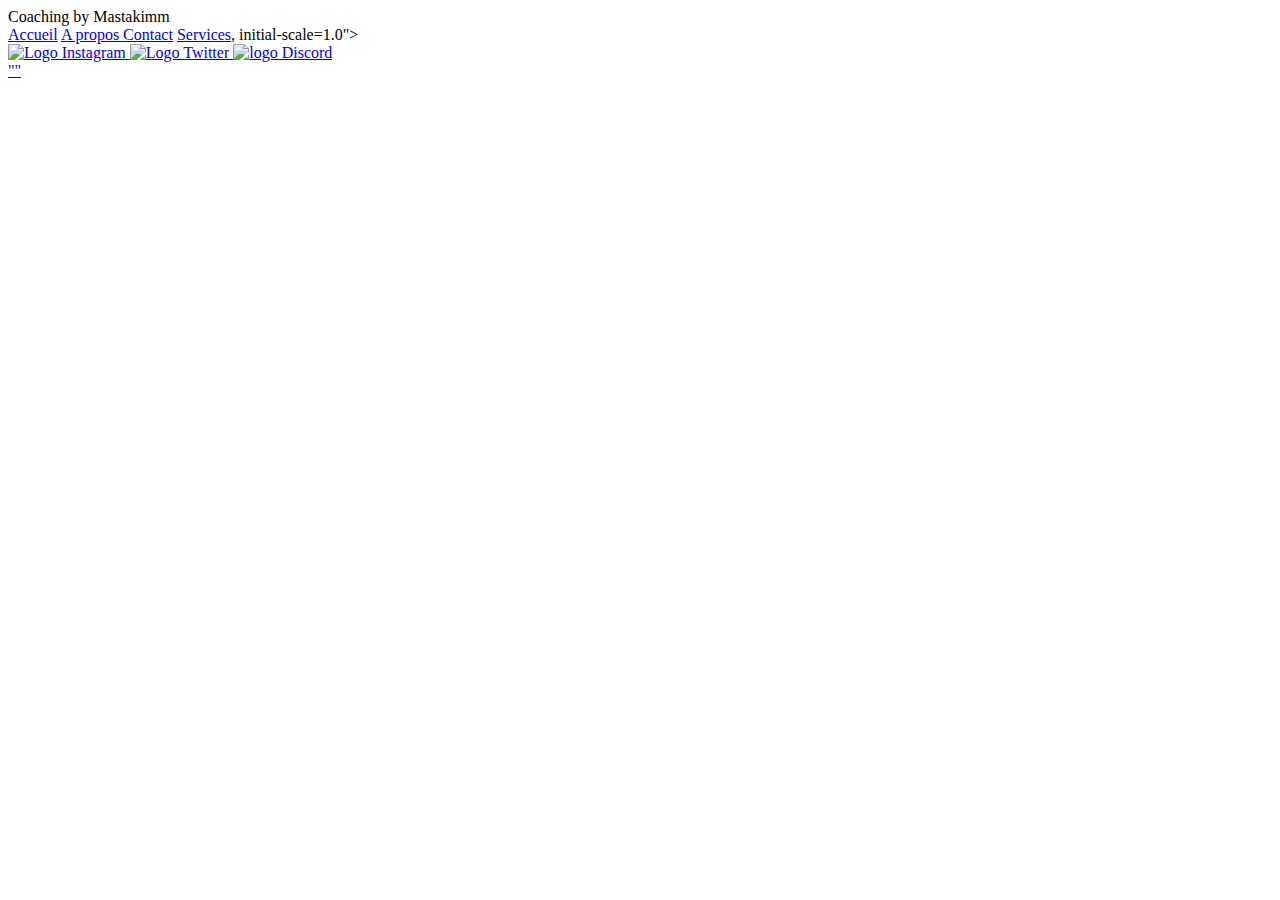
==== html/Contact.html @ d743e390 "Première version du site de coaching" ====
<!DOCTYPE html>
<html lang="en">
<head>
    <meta charset="UTF-8">
    <meta http-equiv="X-UA-Compatible" content="IE=edge">
    <meta name="viewport" content="width=    <h1 class="banner">Coaching by Mastakimm</h1>
   
   
    <title>Contact </title>
</head>
<body>
   
    <div class="menu"> 
        <a href="Index.html"> Accueil</a>
        <a href="A propos.html"> A propos </a>
        <a href="Contact.html"> Contact</a>
        <a href="Services.html"> Services</a>, initial-scale=1.0">
        <header>
    </header>
    </div>
    <footer>
        <a target="_blank" href="https://www.instagram.com/" class="lien-icone"> 
            <img src="Image_logo_instagram.png" alt="Logo Instagram">
        <a target="_blank" href="https://twitter.com/" class="lien-icone">
            <img src="image_logo_twitter_.png" alt="Logo Twitter">
        <a target="_blank" href="https://discord.com/" class="lien-icone">
            <img src="logo_discord (1).jpg" alt="logo Discord">

    </footer>
    
</body>
</html>""
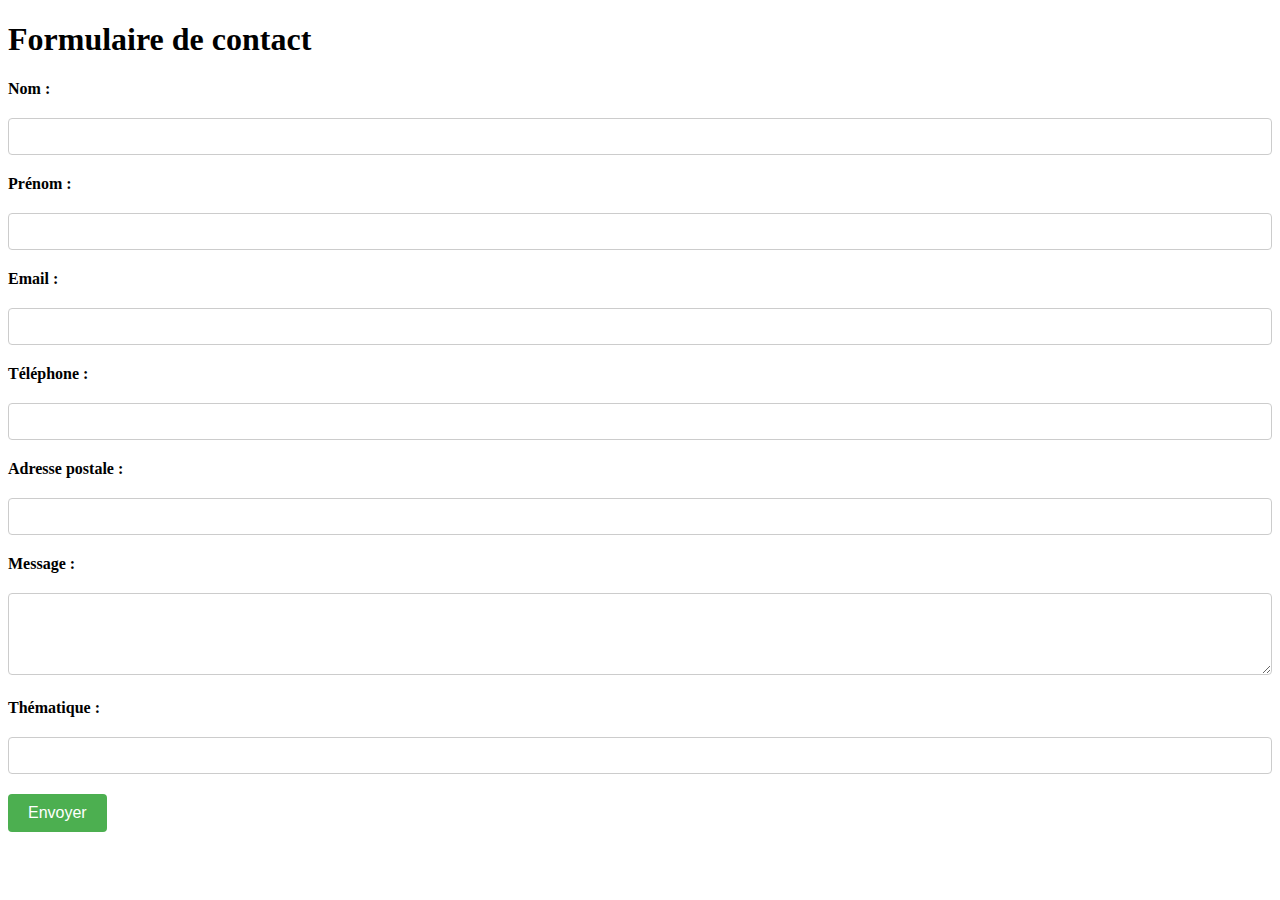
==== commit 47370b9a: "coaching valorant sans responsive" ====
--- a/html/Contact.html
+++ b/html/Contact.html
@@ -1,32 +1,39 @@
-<!DOCTYPE html>
-<html lang="en">
-<head>
-    <meta charset="UTF-8">
-    <meta http-equiv="X-UA-Compatible" content="IE=edge">
-    <meta name="viewport" content="width=    <h1 class="banner">Coaching by Mastakimm</h1>
-   
-   
-    <title>Contact </title>
-</head>
-<body>
-   
-    <div class="menu"> 
-        <a href="Index.html"> Accueil</a>
-        <a href="A propos.html"> A propos </a>
-        <a href="Contact.html"> Contact</a>
-        <a href="Services.html"> Services</a>, initial-scale=1.0">
-        <header>
-    </header>
-    </div>
-    <footer>
-        <a target="_blank" href="https://www.instagram.com/" class="lien-icone"> 
-            <img src="Image_logo_instagram.png" alt="Logo Instagram">
-        <a target="_blank" href="https://twitter.com/" class="lien-icone">
-            <img src="image_logo_twitter_.png" alt="Logo Twitter">
-        <a target="_blank" href="https://discord.com/" class="lien-icone">
-            <img src="logo_discord (1).jpg" alt="logo Discord">
-
-    </footer>
+   <!DOCTYPE html>
+    <html>
+      <head>
+        <meta charset="UTF-8">
+        <link rel="stylesheet" href="../css/contact.css">
+        <title>Formulaire de contact</title>
+      </head>
+      <body>
+        <h1>Formulaire de contact</h1>
+        <form action="#" method="post">
+          <label for="nom">Nom :</label>
+          <input type="text" id="nom" name="nom" required>
+    
+          <label for="prenom">Prénom :</label>
+          <input type="text" id="prenom" name="prenom" required>
+    
+          <label for="email">Email :</label>
+          <input type="email" id="email" name="email" required>
+    
+          <label for="telephone">Téléphone :</label>
+          <input type="tel" id="telephone" name="telephone" required>
+    
+          <label for="adresse">Adresse postale :</label>
+          <input type="text" id="adresse" name="adresse">
+    
+          <label for="message">Message :</label>
+          <textarea id="message" name="message" rows="4" required></textarea>
+    
+          <label for="thematique">Thématique :</label>
+          <input type="text" id="thematique" name="thematique">
+    
+          <input type="submit" value="Envoyer">
+        </form>
+     
+      </body>
+    </html>
     
 </body>
-</html>""+</html>--- a/css/contact.css
+++ b/css/contact.css
@@ -0,0 +1,26 @@
+label {
+    display: block;
+    margin-bottom: 20px;
+    font-weight: bold;
+  }
+  
+  input[type="text"], input[type="email"], input[type="tel"], textarea {
+    width: 100%;
+    padding: 10px;
+    border: 1px solid #ccc;
+    border-radius: 4px;
+    box-sizing: border-box;
+    margin-bottom: 20px;
+  }
+  input[type="submit"] {
+    background-color: #4CAF50;
+    color: white;
+    padding: 10px 20px;
+    border: none;
+    border-radius: 4px;
+    cursor: pointer;
+    font-size: 16px;
+  }
+  input[type="submit"]:hover {
+    background-color: #45a049;
+  }